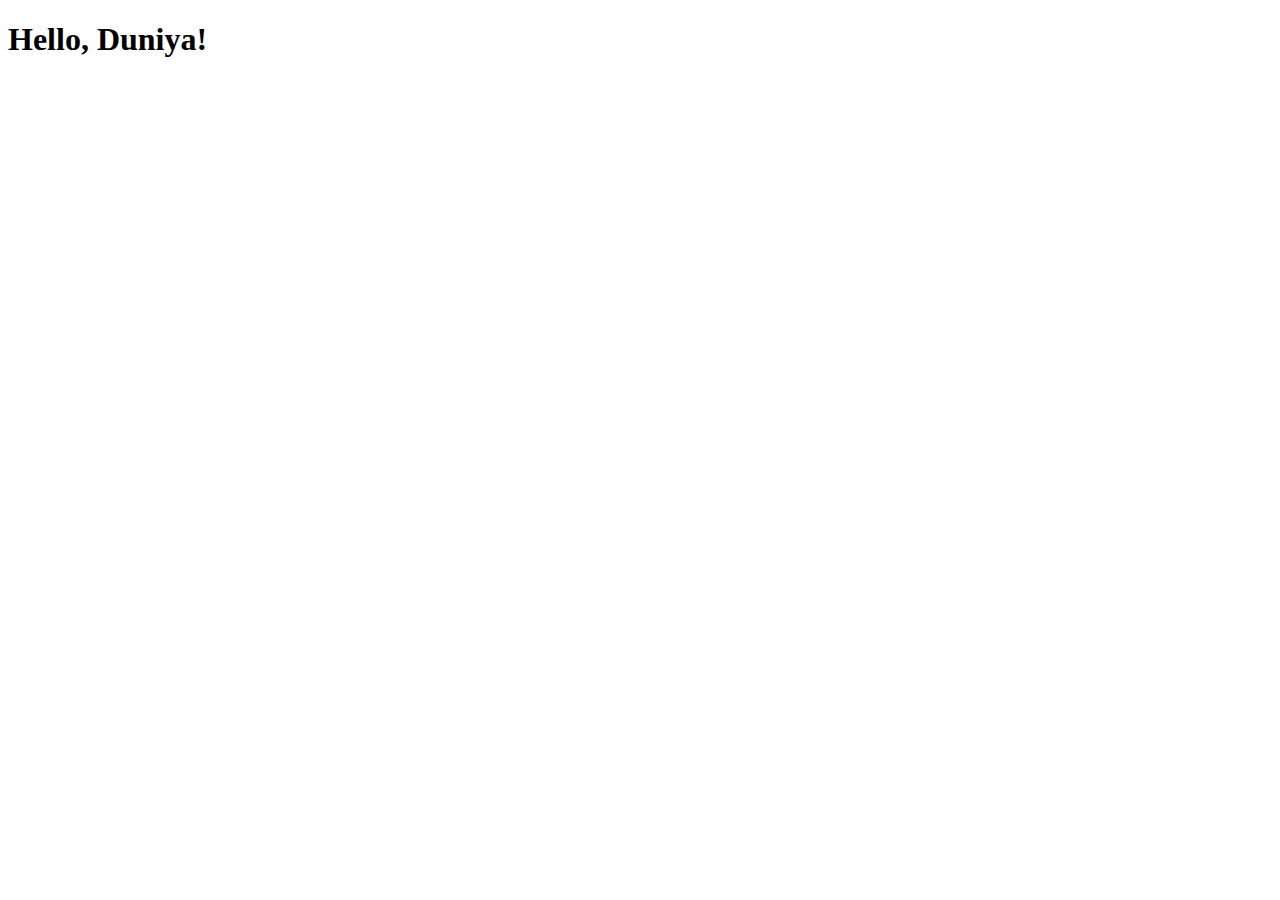
==== Dom/01/index.html @ 9d0e7a97 "Second Commit" ====
<!DOCTYPE html>
<html lang="en">
<head>
  <meta charset="UTF-8">
  <meta name="viewport" content="width=device-width, initial-scale=1.0">
  <title>Basic Dom</title>
</head>
<body>
  <div>
    <h1>Hello World!</h1>
  </div>
  <script src="./script.js"></script>
</body>
</html>
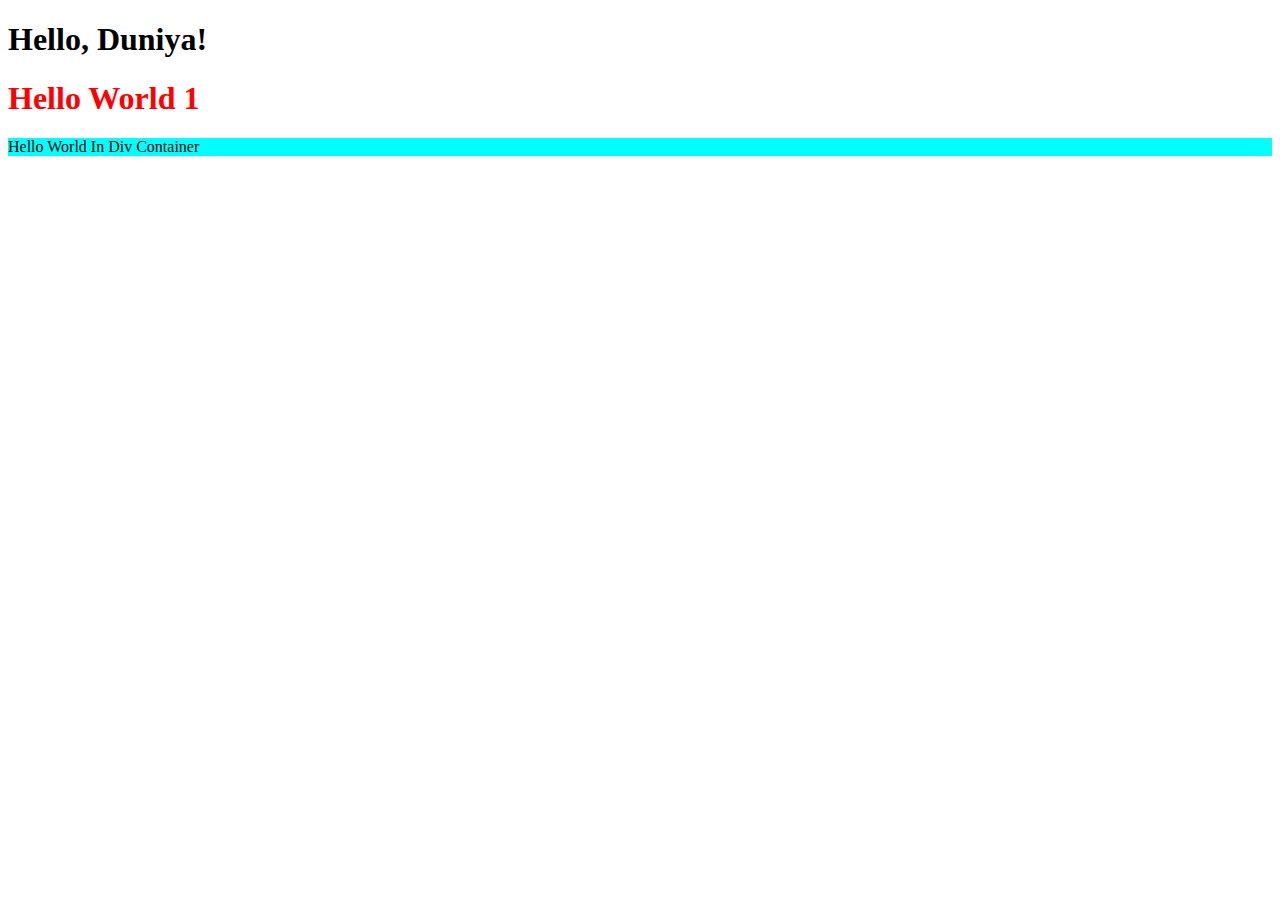
==== commit 1bce8fa6: "Updated files with new chages" ====
--- a/Dom/01/index.html
+++ b/Dom/01/index.html
@@ -6,8 +6,14 @@
   <title>Basic Dom</title>
 </head>
 <body>
+  <h1>Hello World 0</h1>
   <div>
-    <h1>Hello World!</h1>
+    <h1>Hello World 1</h1>
+  </div>
+  <div>
+    <div>
+      Hello World In Div Container
+    </div>
   </div>
   <script src="./script.js"></script>
 </body>
